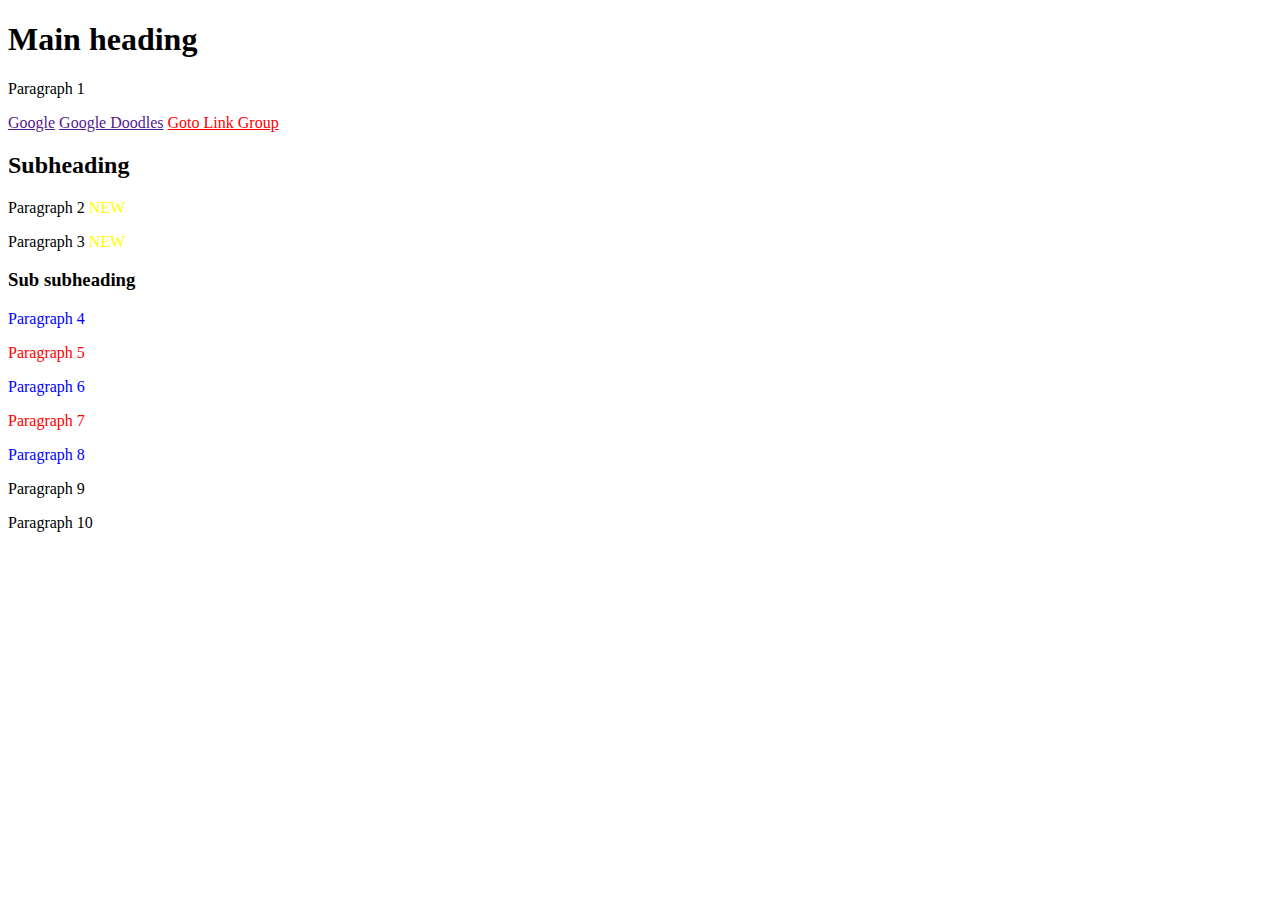
==== ind.html @ 33ff157f "Add files via upload" ====
<!DOCTYPE html>
<html lang="en">
<head>
    <meta charset="UTF-8">
    <meta name="viewport" content="width=device-width, initial-scale=1.0">
    <title>Document</title>
    <link rel="stylesheet" href="ind.css">
</head>
<body>
    <h1>Main heading</h1>
    <p>Paragraph 1</p>
    <a href *="https://www.google.com/">Google</a>
    <a href *="https://doodles.google/">Google Doodles</a>
    <a href="https://www.link-group.eu/" target="_blank">Goto Link Group</a>
    <div id="first-div">
        <h2>Subheading</h2>
        <p >Paragraph 2</p>
        <p>Paragraph 3</p>
        <div id="second-div">
            <h3>Sub subheading</h3>
            <p>Paragraph 4</p>
            <p>Paragraph 5</p>
            <p>Paragraph 6</p>
            <p>Paragraph 7</p>
            <p>Paragraph 8</p>
        </div>
    </div>
        <p>Paragraph 9</p>
        <p p>Paragraph 10</p>
</body>
</html>
---- ind.css ----
a[href*="google"] {
    color: green;
}
a[href*="link-group"] {
    color: red;
}
#second-div p:nth-child(odd) {
    color: red;
}
#second-div p:nth-child(even) {
    color: blue;
}

#first-div > p:nth-of-type(1)::after,
#first-div > p:nth-of-type(2)::after {
    content: " NEW";
    color: yellow;
}

p:last-child:hover {
    font-style: italic;
}
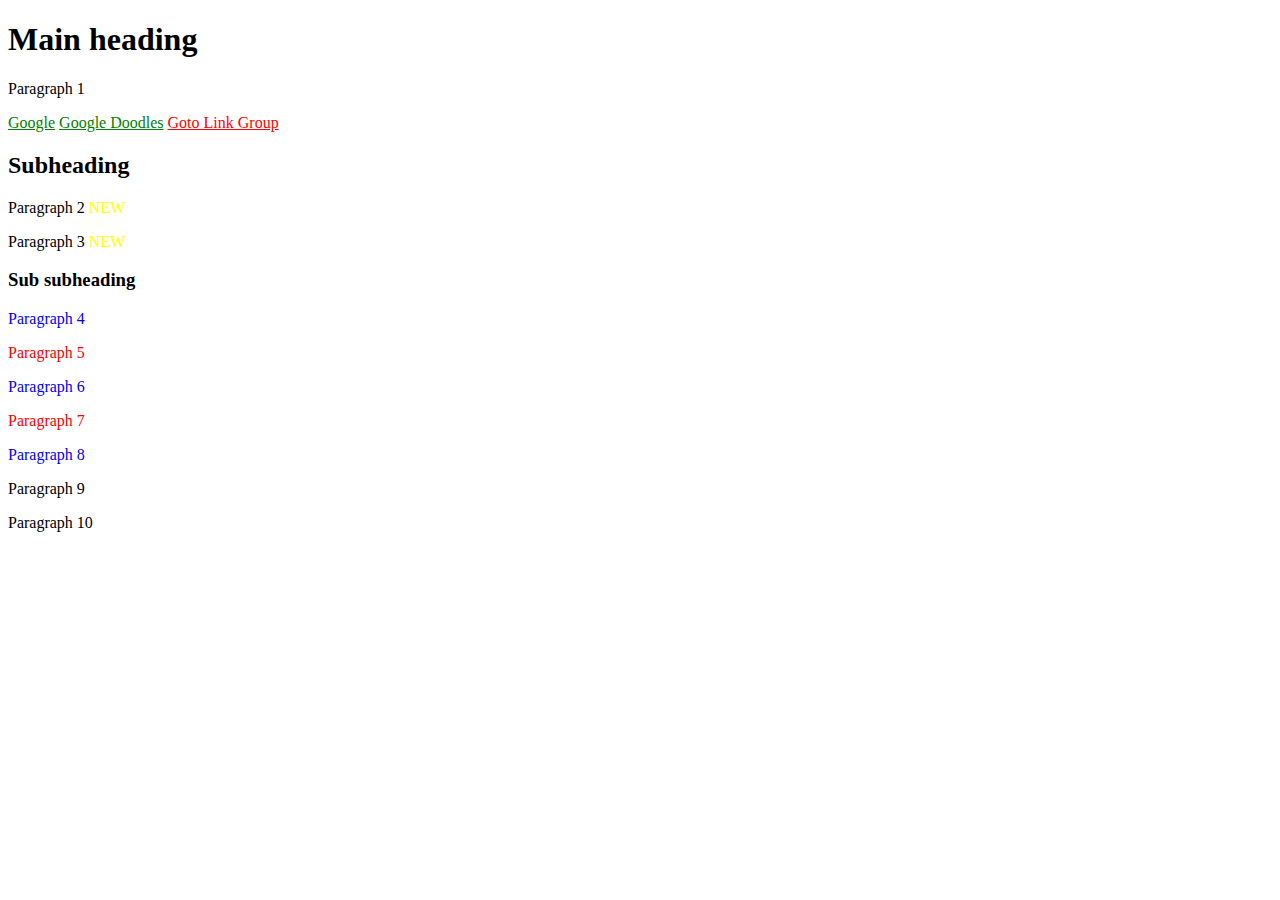
==== commit e79fe199: "ind.html" ====
--- a/ind.html
+++ b/ind.html
@@ -9,8 +9,8 @@
 <body>
     <h1>Main heading</h1>
     <p>Paragraph 1</p>
-    <a href *="https://www.google.com/">Google</a>
-    <a href *="https://doodles.google/">Google Doodles</a>
+    <a href ="https://www.google.com/">Google</a>
+    <a href ="https://doodles.google/">Google Doodles</a>
     <a href="https://www.link-group.eu/" target="_blank">Goto Link Group</a>
     <div id="first-div">
         <h2>Subheading</h2>
@@ -28,4 +28,4 @@
         <p>Paragraph 9</p>
         <p p>Paragraph 10</p>
 </body>
-</html>+</html>
